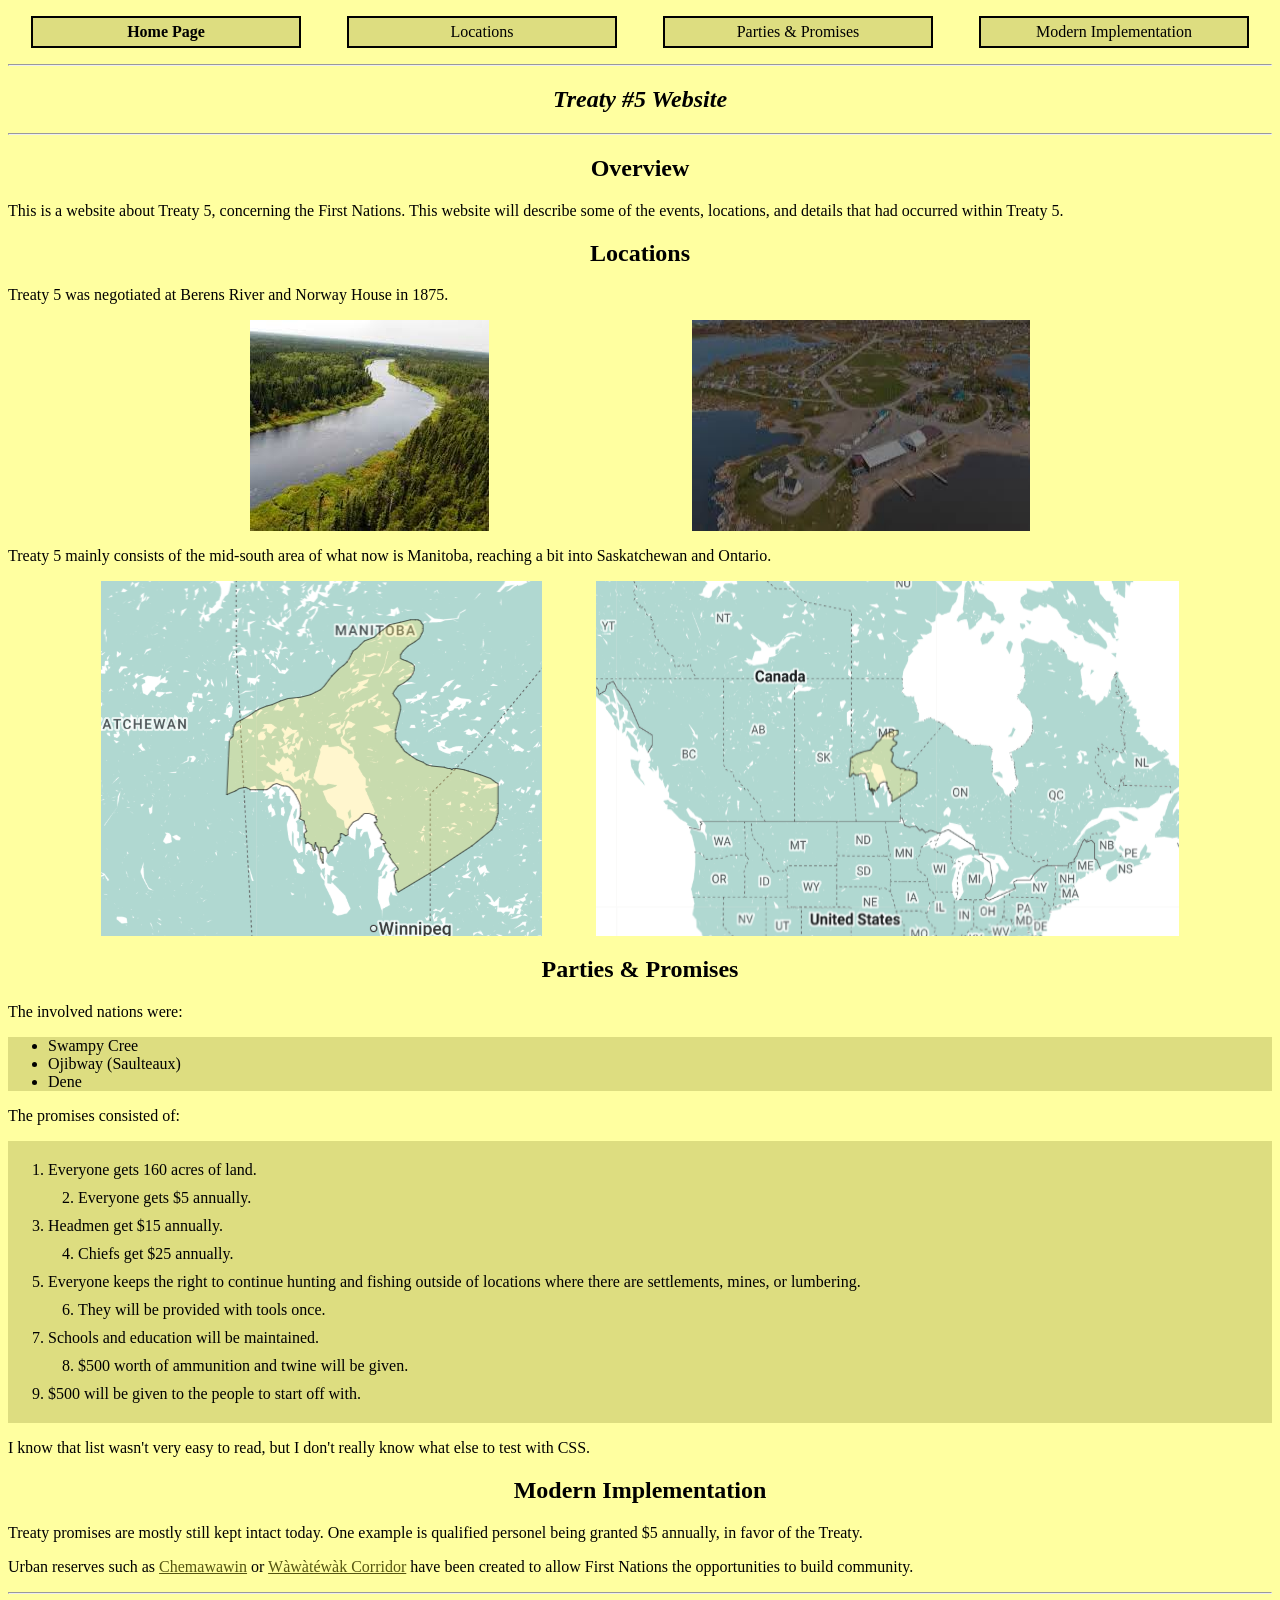
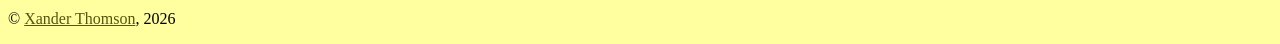
==== index.html @ b8536740 "One and only commit. I may have forgotten that this function exists." ====
<!--
  Name: Xander Thomson
  Course: Grade 09 PTEC / Semester 2 / Web Development II (Room 120)
  Teacher: Mr. Scott Hardman
  School: Pembina Trails Collegiate
  Date Last Modified: 03/13/2026
-->
<!DOCTYPE html>
<html lang="en">
<head>
  <meta charset="UTF-8">
  <meta name="viewport" content="width=device-width, initial-scale=1.0">
  <title>Main Page - Treaty #5 Website</title>
  <link rel="stylesheet" href="style.css" />
  <style>
    section#parties-and-promises ul#involved-nations {
      background-color: #dddd80; 
    }
    section#parties-and-promises ol#promises {
      background-color: #dddd80;
      padding-top: 20px;
      padding-bottom: 20px;
    }
    section#parties-and-promises ol#promises li.even-ol-item {
      margin: 10px;
      margin-left: 30px;
    }
  </style>
</head>
<body>
  <header>
    <nav>
      <ul>
        <li><a href="index.html#"><b>Home Page</b></a></li>
        <li><a href="index.html#locations">Locations</a></li>
        <li><a href="index.html#parties-and-promises">Parties & Promises</a></li>
        <li><a href="index.html#modern-implementation">Modern Implementation</a></li>
      </ul>
      <hr />
      <h1 style="font-style: italic;">Treaty #5 Website</h1>
      <hr />
    </nav>
  </header>
  <main>
    <section>
      <h2>Overview</h2>
      <p>
        This is a website about Treaty 5, concerning the First Nations. This website will
        describe some of the events, locations, and details that had occurred within Treaty 5.
      </p>
    </section>
    <section id="locations">
      <h2>Locations</h2>
      <p>Treaty 5 was negotiated at Berens River and Norway House in 1875.</p>
      <figure>
        <img src="images/berens-river.jpg" alt="A high-up view of Berens River, catching a lake and neighbouring trees." />
        <img src="images/norway-house.jpg" alt="A high-up view of Norway House." />
      </figure>
      <p>
        Treaty 5 mainly consists of the mid-south area of what now is Manitoba, reaching a bit
        into Saskatchewan and Ontario.
      </p>
      <figure>
        <img src="images/treaty-5-map.png" alt="A Google Maps rendering of Treaty 5 territory margins." />
        <img src="images/treaty-5-map-expanded.png" alt="The same Google Maps rendering as the previous image, zoomed out." />
      </figure>
    </section>
    <section id="parties-and-promises">
      <h2>Parties & Promises</h2>
      <p>The involved nations were:</p>
      <ul id="involved-nations">
        <li>Swampy Cree</li>
        <li>Ojibway (Saulteaux)</li>
        <li>Dene</li>
      </ul>
      <p>The promises consisted of:</p>
      <ol id="promises">
        <li>Everyone gets 160 acres of land.</li>
        <li class="even-ol-item">Everyone gets $5 annually.</li>
        <li>Headmen get $15 annually.</li>
        <li class="even-ol-item">Chiefs get $25 annually.</li>
        <li>Everyone keeps the right to continue hunting and fishing outside of locations where there are settlements, mines, or lumbering.</li>
        <li class="even-ol-item">They will be provided with tools once.</li>
        <li>Schools and education will be maintained.</li>
        <li class="even-ol-item">$500 worth of ammunition and twine will be given.</li>
        <li>$500 will be given to the people to start off with.</li>
      </ol>
      <p>I know that list wasn't very easy to read, but I don't really know what else to test with CSS.</p>
    </section>
    <section id="modern-implementation">
      <h2>Modern Implementation</h2>
      <p>
        Treaty promises are mostly still kept intact today. One example is qualified personel being granted
        $5 annually, in favor of the Treaty.
      </p>
      <p>
        Urban reserves such as <a href="https://swampycree.com/chemawawin-cree-nation/" target="_blank">Chemawawin</a>
        or <a href="https://www.cbc.ca/news/indigenous/first-nation-led-infrastructure-project-1.6933864" 
          target="_blank"
          onclick="alert('I could not find a reliable website regarding this place, so here\'s a news article instead.');">
          Wàwàtéwàk Corridor</a>
        have been created to allow First Nations the opportunities to build community.
      </p>
    </section>
  </main>
  <footer>
    <hr />
    <p>&#169; <a href="mailto:xthomson@smail.pembinatrails.ca">Xander Thomson</a>, 2026</p>
  </footer>
</body>
</html>
---- style.css ----
body {
  background-color: #ffffa0;
}
nav ul {
  display: flex;
  justify-content: space-around;
  padding-left: 0;
}
nav ul li {
  display: inline;
  text-align: center;
}
nav ul li a {
  display: inline-block;
  border: 2px solid black;
  padding: 5px;
  width: 20vw;
  color: black;
  background-color: #dddd80;
}
nav ul li a {
  text-decoration-line: none;
}
figure {
  display: flex;
  justify-content: space-evenly;
}
a {
  color: #555510;
}
a:hover {
  color: red;
}
h1, h2, h3, h4, h5, h6 {
  text-align: center;
}
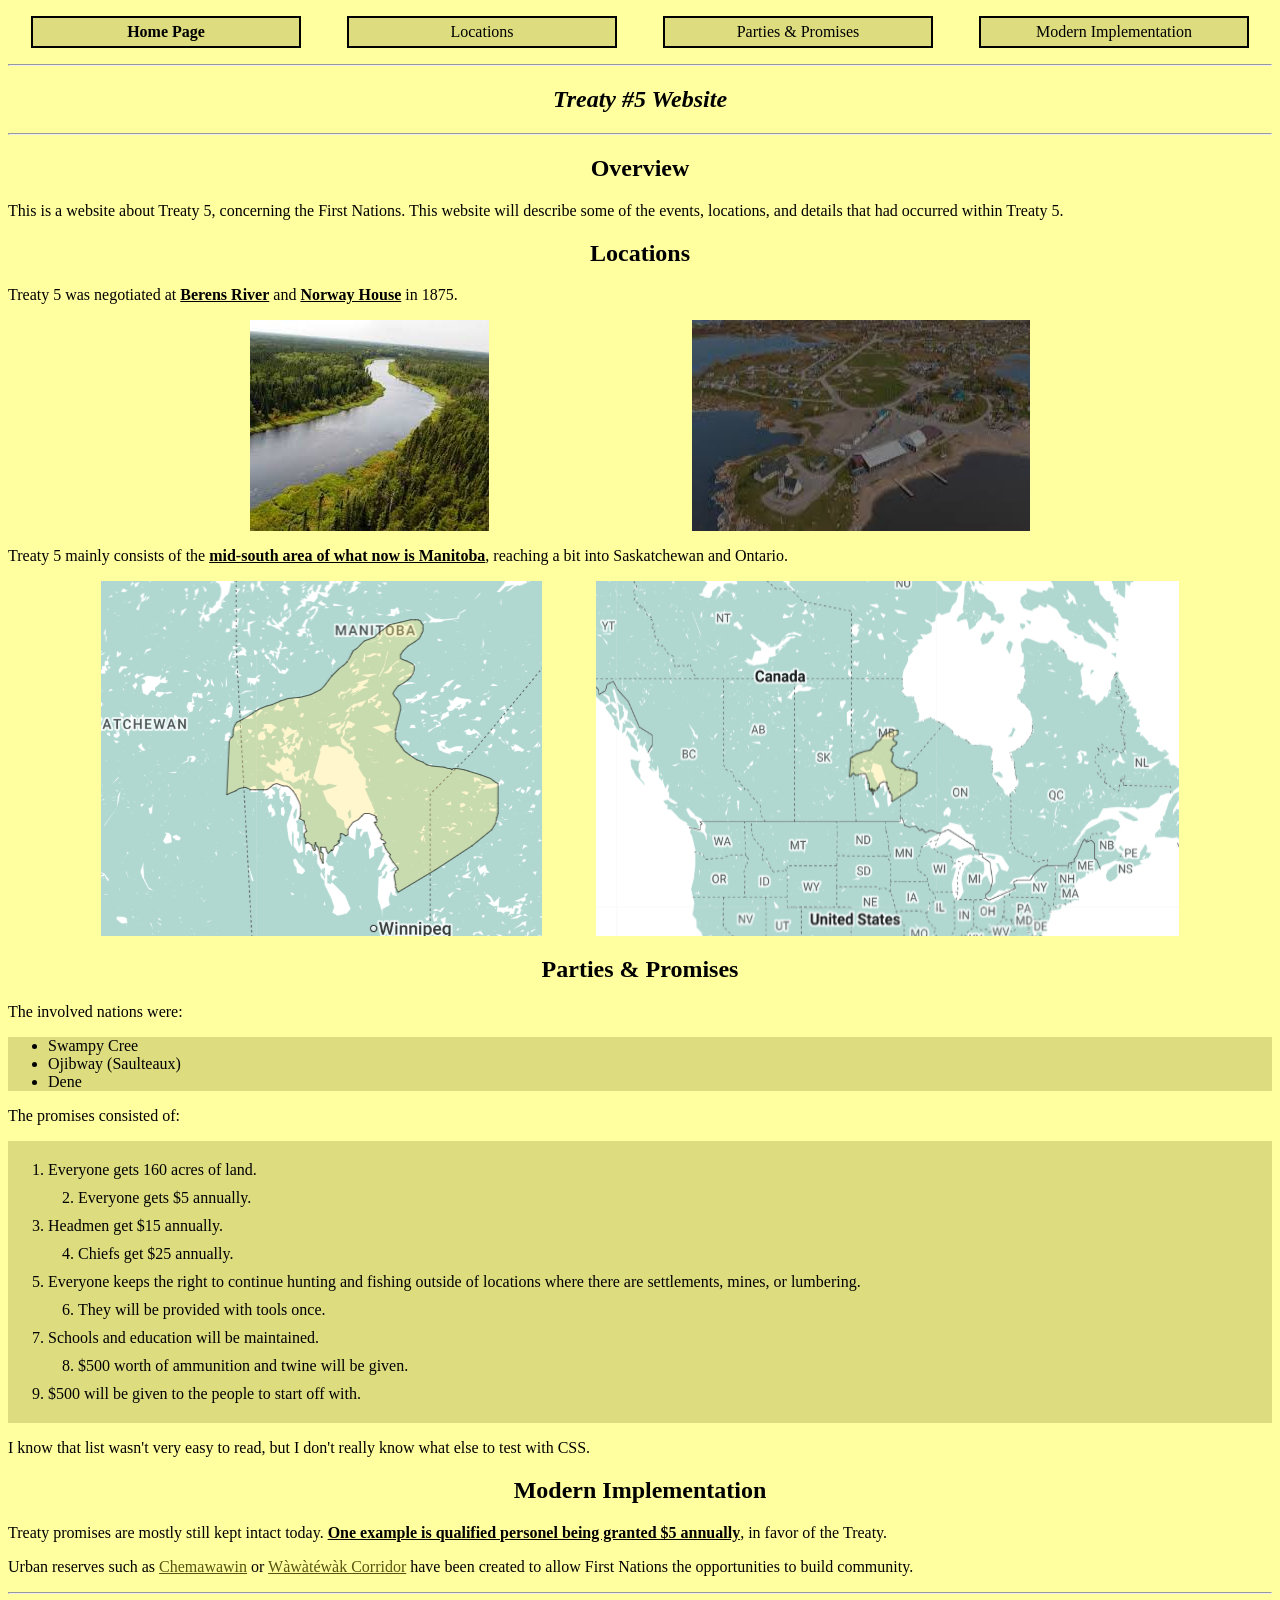
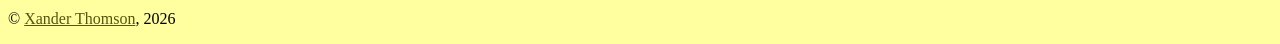
==== commit 8ae1fbd9: "Updated content to match more of the assignment's rubric. I lied in the previous commit. Sorry." ====
--- a/index.html
+++ b/index.html
@@ -13,18 +13,36 @@
   <title>Main Page - Treaty #5 Website</title>
   <link rel="stylesheet" href="style.css" />
   <style>
-    section#parties-and-promises ul#involved-nations {
+    /* Text marked as "important" will be bolded and underlined. */
+    .important {
+      font-weight: bold;
+      text-decoration: underline;
+    }
+    /*
+      The "involved-nations" unordered list within the "pnp-involved-nations" div within the "parties-and-promises"
+      section will have a background colour of a shaded yellow.
+    */
+    section#parties-and-promises div#pnp-involved-nations ul#involved-nations {
       background-color: #dddd80; 
     }
-    section#parties-and-promises ol#promises {
+    /* 
+      The "promises" ordered list within the "pnp-promises" div within the "parties-and-promises" section will
+      have a background colour of a shaded yellow, as well as vertical padding.
+    */
+    section#parties-and-promises div#pnp-promises ol#promises {
       background-color: #dddd80;
       padding-top: 20px;
       padding-bottom: 20px;
     }
-    section#parties-and-promises ol#promises li.even-ol-item {
+    /*
+      The even list items within the "promises" ordered list within the "parties-and-promises" section within the
+      "pnp-promises" div will have some margin, as well as a noticable left indent.
+    */
+    section#parties-and-promises div#pnp-promises ol#promises li.even-ol-item {
       margin: 10px;
       margin-left: 30px;
     }
+    /* "pnp" stands for "parties and promises" */
   </style>
 </head>
 <body>
@@ -37,6 +55,7 @@
         <li><a href="index.html#modern-implementation">Modern Implementation</a></li>
       </ul>
       <hr />
+      <!-- This H1 tag will be itailc. -->
       <h1 style="font-style: italic;">Treaty #5 Website</h1>
       <hr />
     </nav>
@@ -51,13 +70,13 @@
     </section>
     <section id="locations">
       <h2>Locations</h2>
-      <p>Treaty 5 was negotiated at Berens River and Norway House in 1875.</p>
+      <p>Treaty 5 was negotiated at <span class="important">Berens River</span> and <span class="important">Norway House</span> in 1875.</p>
       <figure>
         <img src="images/berens-river.jpg" alt="A high-up view of Berens River, catching a lake and neighbouring trees." />
         <img src="images/norway-house.jpg" alt="A high-up view of Norway House." />
       </figure>
       <p>
-        Treaty 5 mainly consists of the mid-south area of what now is Manitoba, reaching a bit
+        Treaty 5 mainly consists of the <span class="important">mid-south area of what now is Manitoba</span>, reaching a bit
         into Saskatchewan and Ontario.
       </p>
       <figure>
@@ -67,31 +86,35 @@
     </section>
     <section id="parties-and-promises">
       <h2>Parties & Promises</h2>
-      <p>The involved nations were:</p>
-      <ul id="involved-nations">
-        <li>Swampy Cree</li>
-        <li>Ojibway (Saulteaux)</li>
-        <li>Dene</li>
-      </ul>
-      <p>The promises consisted of:</p>
-      <ol id="promises">
-        <li>Everyone gets 160 acres of land.</li>
-        <li class="even-ol-item">Everyone gets $5 annually.</li>
-        <li>Headmen get $15 annually.</li>
-        <li class="even-ol-item">Chiefs get $25 annually.</li>
-        <li>Everyone keeps the right to continue hunting and fishing outside of locations where there are settlements, mines, or lumbering.</li>
-        <li class="even-ol-item">They will be provided with tools once.</li>
-        <li>Schools and education will be maintained.</li>
-        <li class="even-ol-item">$500 worth of ammunition and twine will be given.</li>
-        <li>$500 will be given to the people to start off with.</li>
-      </ol>
-      <p>I know that list wasn't very easy to read, but I don't really know what else to test with CSS.</p>
+      <div id="pnp-involved-nations">
+        <p>The involved nations were:</p>
+        <ul id="involved-nations">
+          <li>Swampy Cree</li>
+          <li>Ojibway (Saulteaux)</li>
+          <li>Dene</li>
+        </ul>
+      </div>
+      <div id="pnp-promises">
+        <p>The promises consisted of:</p>
+        <ol id="promises">
+          <li>Everyone gets 160 acres of land.</li>
+          <li class="even-ol-item">Everyone gets $5 annually.</li>
+          <li>Headmen get $15 annually.</li>
+          <li class="even-ol-item">Chiefs get $25 annually.</li>
+          <li>Everyone keeps the right to continue hunting and fishing outside of locations where there are settlements, mines, or lumbering.</li>
+          <li class="even-ol-item">They will be provided with tools once.</li>
+          <li>Schools and education will be maintained.</li>
+          <li class="even-ol-item">$500 worth of ammunition and twine will be given.</li>
+          <li>$500 will be given to the people to start off with.</li>
+        </ol>
+        <p>I know that list wasn't very easy to read, but I don't really know what else to test with CSS.</p>
+      </div>
     </section>
     <section id="modern-implementation">
       <h2>Modern Implementation</h2>
       <p>
-        Treaty promises are mostly still kept intact today. One example is qualified personel being granted
-        $5 annually, in favor of the Treaty.
+        Treaty promises are mostly still kept intact today. <span class="important">One example is qualified personel being granted
+        $5 annually</span>, in favor of the Treaty.
       </p>
       <p>
         Urban reserves such as <a href="https://swampycree.com/chemawawin-cree-nation/" target="_blank">Chemawawin</a>
--- a/style.css
+++ b/style.css
@@ -1,15 +1,23 @@
+/* Changes the background colour of the website. */
 body {
   background-color: #ffffa0;
 }
+/* The navigation list will be a flexbox with items spaced around each other, and no leftward indentation. */
 nav ul {
   display: flex;
   justify-content: space-around;
   padding-left: 0;
 }
+/* Navigation list items are both inline and centered. */
 nav ul li {
   display: inline;
   text-align: center;
 }
+/*
+  The links within navigation list items are inline-blocks, black, and have a 2px border, 5px of padding
+  all around, a width of 20 viewport-width (changes depending on the width of the viewport), and a yellow-ish
+  background colour.
+*/
 nav ul li a {
   display: inline-block;
   border: 2px solid black;
@@ -17,20 +25,22 @@
   width: 20vw;
   color: black;
   background-color: #dddd80;
-}
-nav ul li a {
   text-decoration-line: none;
 }
+/* Any image figures will be flexboxes that evenly space their items (images). */
 figure {
   display: flex;
   justify-content: space-evenly;
 }
+/* Hyperlinks/anchors will be brown-ish. */
 a {
   color: #555510;
 }
+/* Hyperlinks/anchors will be red when hovered over with a mouse cursor. */
 a:hover {
   color: red;
 }
+/* Any heading will be centered. */
 h1, h2, h3, h4, h5, h6 {
   text-align: center;
 }
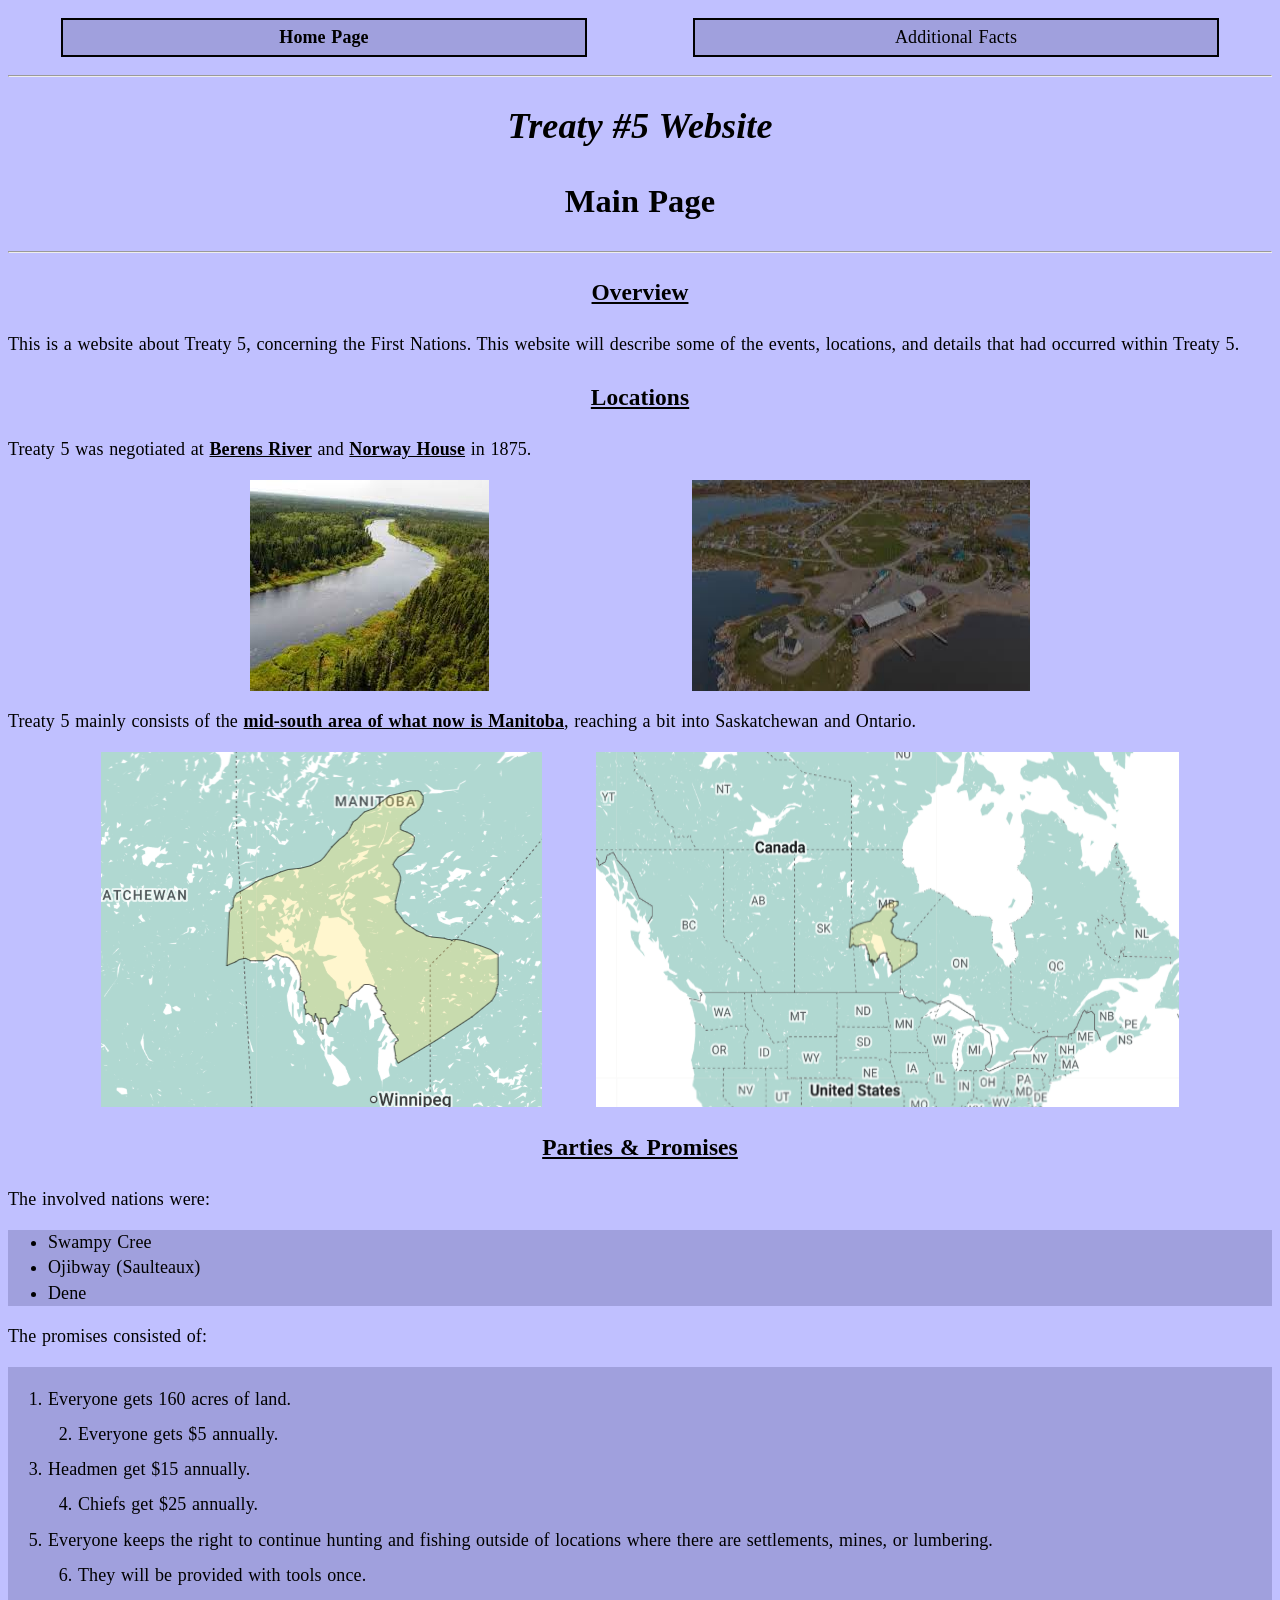
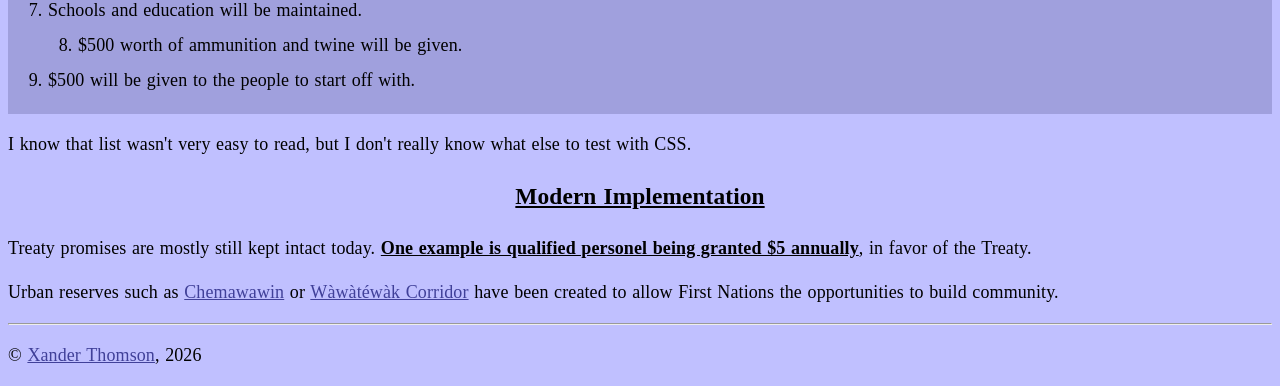
==== commit 9a601546: "Commit for second-page update." ====
--- a/index.html
+++ b/index.html
@@ -2,8 +2,8 @@
   Name: Xander Thomson
   Course: Grade 09 PTEC / Semester 2 / Web Development II (Room 120)
   Teacher: Mr. Scott Hardman
-  School: Pembina Trails Collegiate
-  Date Last Modified: 03/13/2026
+  School: Pembina Trails Collegiate + PTEC
+  Date Last Modified: 04/08/2026
 -->
 <!DOCTYPE html>
 <html lang="en">
@@ -13,24 +13,19 @@
   <title>Main Page - Treaty #5 Website</title>
   <link rel="stylesheet" href="style.css" />
   <style>
-    /* Text marked as "important" will be bolded and underlined. */
-    .important {
-      font-weight: bold;
-      text-decoration: underline;
-    }
     /*
       The "involved-nations" unordered list within the "pnp-involved-nations" div within the "parties-and-promises"
       section will have a background colour of a shaded yellow.
     */
     section#parties-and-promises div#pnp-involved-nations ul#involved-nations {
-      background-color: #dddd80; 
+      background-color: #a0a0dd; 
     }
     /* 
       The "promises" ordered list within the "pnp-promises" div within the "parties-and-promises" section will
       have a background colour of a shaded yellow, as well as vertical padding.
     */
     section#parties-and-promises div#pnp-promises ol#promises {
-      background-color: #dddd80;
+      background-color: #a0a0dd;
       padding-top: 20px;
       padding-bottom: 20px;
     }
@@ -48,28 +43,37 @@
 <body>
   <header>
     <nav>
+      <!-- 
+        Old navigation:
+        
+        <ul>
+          <li><a href="index.html#"><b>Home Page</b></a></li>
+          <li><a href="index.html#locations">Locations</a></li>
+          <li><a href="index.html#parties-and-promises">Parties & Promises</a></li>
+          <li><a href="index.html#modern-implementation">Modern Implementation</a></li>
+        </ul>
+      -->
       <ul>
-        <li><a href="index.html#"><b>Home Page</b></a></li>
-        <li><a href="index.html#locations">Locations</a></li>
-        <li><a href="index.html#parties-and-promises">Parties & Promises</a></li>
-        <li><a href="index.html#modern-implementation">Modern Implementation</a></li>
+        <li><a href="index.html#" style="font-weight: bold;">Home Page</a></li>
+        <li><a href="additional-facts.html">Additional Facts</a></li>
       </ul>
       <hr />
-      <!-- This H1 tag will be itailc. -->
-      <h1 style="font-style: italic;">Treaty #5 Website</h1>
-      <hr />
     </nav>
+    <!-- This H1 tag will be itailc. -->
+    <h1 style="font-style: italic;">Treaty #5 Website</h1>
+    <h2>Main Page</h2>
+    <hr />
   </header>
   <main>
     <section>
-      <h2>Overview</h2>
+      <h3>Overview</h3>
       <p>
         This is a website about Treaty 5, concerning the First Nations. This website will
         describe some of the events, locations, and details that had occurred within Treaty 5.
       </p>
     </section>
     <section id="locations">
-      <h2>Locations</h2>
+      <h3>Locations</h3>
       <p>Treaty 5 was negotiated at <span class="important">Berens River</span> and <span class="important">Norway House</span> in 1875.</p>
       <figure>
         <img src="images/berens-river.jpg" alt="A high-up view of Berens River, catching a lake and neighbouring trees." />
@@ -85,7 +89,7 @@
       </figure>
     </section>
     <section id="parties-and-promises">
-      <h2>Parties & Promises</h2>
+      <h3>Parties & Promises</h3>
       <div id="pnp-involved-nations">
         <p>The involved nations were:</p>
         <ul id="involved-nations">
@@ -111,7 +115,7 @@
       </div>
     </section>
     <section id="modern-implementation">
-      <h2>Modern Implementation</h2>
+      <h3>Modern Implementation</h3>
       <p>
         Treaty promises are mostly still kept intact today. <span class="important">One example is qualified personel being granted
         $5 annually</span>, in favor of the Treaty.
--- a/style.css
+++ b/style.css
@@ -1,6 +1,25 @@
-/* Changes the background colour of the website. */
+/*
+  I have set my website's primary colour to be blue as it represents wisdom and peace (according to
+  https://www.verywellmind.com/color-psychology-2795824).
+  
+  I chose this because I believe that the treaties and the people who are responsible for them should
+  be recognized as symbols of peace that should be respected.
+  
+  The colour palette is analogous.
+*/
+* {
+  line-height: 140%;
+  letter-spacing: 0.01rem;
+  word-spacing: 0.1rem;
+}
+/* Changes the website's font size to be 62.5% of its container, the browser's frame. */
+html {
+  font-size: 62.5%;
+}
+/* Changes the background colour and font size of the website. */
 body {
-  background-color: #ffffa0;
+  background-color: #c0c0ff;
+  font-size: 1.8rem;
 }
 /* The navigation list will be a flexbox with items spaced around each other, and no leftward indentation. */
 nav ul {
@@ -22,9 +41,9 @@
   display: inline-block;
   border: 2px solid black;
   padding: 5px;
-  width: 20vw;
+  width: 40vw; /* Originally 20vw */
   color: black;
-  background-color: #dddd80;
+  background-color: #a0a0dd;
   text-decoration-line: none;
 }
 /* Any image figures will be flexboxes that evenly space their items (images). */
@@ -34,13 +53,31 @@
 }
 /* Hyperlinks/anchors will be brown-ish. */
 a {
-  color: #555510;
+  color: #404099;
 }
 /* Hyperlinks/anchors will be red when hovered over with a mouse cursor. */
 a:hover {
-  color: red;
+  color: red  ;
 }
 /* Any heading will be centered. */
 h1, h2, h3, h4, h5, h6 {
   text-align: center;
+}
+/* Level 1 headers' sizes will be doubled. */
+h1 {
+  font-size: 200%;
+}
+/* Level 2 headers' sizes will be multiplied by 1.8. */
+h2 {
+  font-size: 180%;
+}
+/* Level 3 headers will be underlined and will have their sizes multiplied by 1.3. */
+h3 {
+  font-size: 130%;
+  text-decoration: underline;
+}
+/* Text marked as "important" will be bolded and underlined. */
+.important {
+  font-weight: bold;
+  text-decoration: underline;
 }
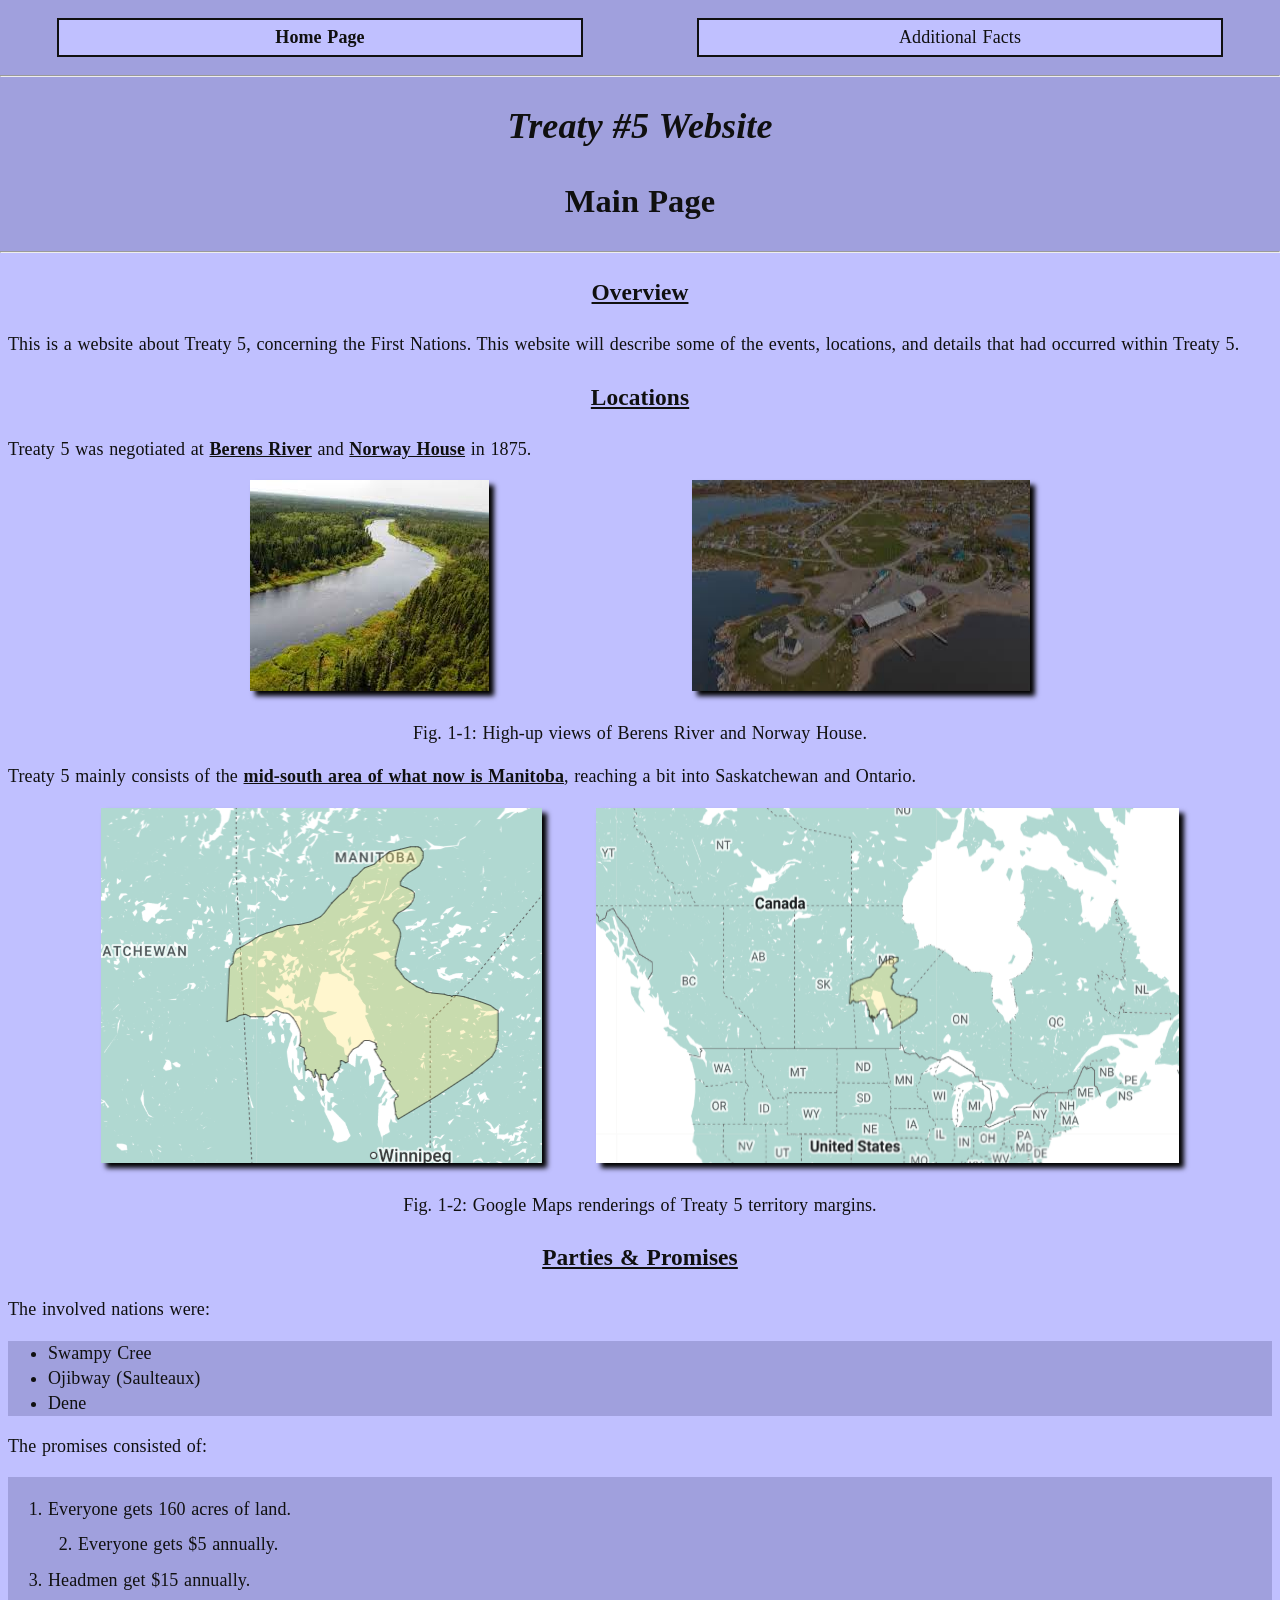
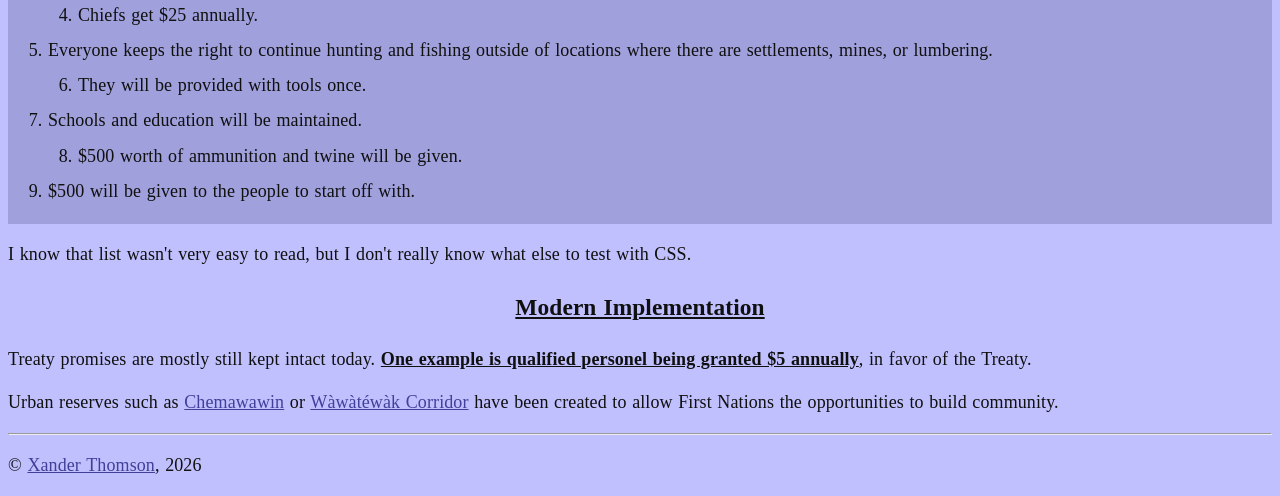
==== commit e5523514: "Update considering teacher's remarks on the previous assignment." ====
--- a/index.html
+++ b/index.html
@@ -11,7 +11,7 @@
   <meta charset="UTF-8">
   <meta name="viewport" content="width=device-width, initial-scale=1.0">
   <title>Main Page - Treaty #5 Website</title>
-  <link rel="stylesheet" href="style.css" />
+  <link rel="stylesheet" href="style/style.css" />
   <style>
     /*
       The "involved-nations" unordered list within the "pnp-involved-nations" div within the "parties-and-promises"
@@ -78,6 +78,8 @@
       <figure>
         <img src="images/berens-river.jpg" alt="A high-up view of Berens River, catching a lake and neighbouring trees." />
         <img src="images/norway-house.jpg" alt="A high-up view of Norway House." />
+        <div class="figbreak"></div>
+        <figcaption>Fig. 1-1: High-up views of Berens River and Norway House.</figcaption>
       </figure>
       <p>
         Treaty 5 mainly consists of the <span class="important">mid-south area of what now is Manitoba</span>, reaching a bit
@@ -86,6 +88,8 @@
       <figure>
         <img src="images/treaty-5-map.png" alt="A Google Maps rendering of Treaty 5 territory margins." />
         <img src="images/treaty-5-map-expanded.png" alt="The same Google Maps rendering as the previous image, zoomed out." />
+        <div class="figbreak"></div>
+        <figcaption>Fig. 1-2: Google Maps renderings of Treaty 5 territory margins.</figcaption>
       </figure>
     </section>
     <section id="parties-and-promises">
@@ -122,11 +126,8 @@
       </p>
       <p>
         Urban reserves such as <a href="https://swampycree.com/chemawawin-cree-nation/" target="_blank">Chemawawin</a>
-        or <a href="https://www.cbc.ca/news/indigenous/first-nation-led-infrastructure-project-1.6933864" 
-          target="_blank"
-          onclick="alert('I could not find a reliable website regarding this place, so here\'s a news article instead.');">
-          Wàwàtéwàk Corridor</a>
-        have been created to allow First Nations the opportunities to build community.
+        or <a href="https://www.cbc.ca/news/indigenous/first-nation-led-infrastructure-project-1.6933864" target="_blank" onclick="alert('I could not find a reliable website regarding this place, so here\'s a news article instead.');">
+        Wàwàtéwàk Corridor</a> have been created to allow First Nations the opportunities to build community.
       </p>
     </section>
   </main>
--- a/style/style.css
+++ b/style/style.css
@@ -0,0 +1,114 @@
+/*
+  I have set my website's primary colour to be blue as it represents wisdom and peace (according to
+  https://www.verywellmind.com/color-psychology-2795824).
+  
+  I chose this because I believe that the treaties and the people who are responsible for them should
+  be recognized as symbols of peace that should be respected.
+  
+  The colour palette is analogous.
+  
+  The primary colour is a light blue (#C0C0FF).
+  The secondary colour is a darker blue (#A0A0DD).
+  The tertiary colour is an even darker blue (#404099).
+  The neutral colour is black. (#101010).
+*/
+* {
+  line-height: 140%;
+  letter-spacing: 0.01rem;
+  word-spacing: 0.1rem;
+  color: #101010;
+}
+/* Changes the website's font size to be 62.5% of its container, the browser's frame. */
+html {
+  font-size: 62.5%;
+}
+/* Changes the background colour and font size of the website. */
+body {
+  background-color: #c0c0ff;
+  font-size: 1.8rem;
+  margin: 0;
+}
+header {
+  background-color: #a0a0dd;
+}
+/* The navigation list will be a flexbox with items spaced around each other, and no leftward indentation. */
+nav ul {
+  display: flex;
+  justify-content: space-around;
+  padding-left: 0;
+  margin-top: 0;
+}
+/* Navigation list items are both inline and centered. */
+nav ul li {
+  display: inline;
+  text-align: center;
+  margin-top: 1.8rem;
+}
+/*
+  The links within navigation list items are inline-blocks, black, and have a 2px border, 5px of padding
+  all around, a width of 20 viewport-width (changes depending on the width of the viewport), and a yellow-ish
+  background colour.
+*/
+nav ul li a {
+  display: inline-block;
+  border: 2px solid #101010;
+  padding: 5px;
+  width: 40vw; /* Originally 20vw */
+  color: #101010;
+  background-color: #c0c0ff;
+  text-decoration-line: none;
+}
+/* Everything but the header will get typical margin. */
+main, footer {
+  margin: 8px;
+}
+/* Any image figures will be flexboxes that evenly space their items (images). */
+figure {
+  display: flex;
+  flex-wrap: wrap;
+  justify-content: space-evenly;
+}
+/* Single-image figures will go in a column rather than a row. */
+figure#single-image-fig {
+  flex-flow: column;
+  align-items: center;
+}
+/* Images found within figures will be given shading. */
+figure img {
+  box-shadow: 5px 5px 5px 0px #000000;
+}
+/* Figure breaks will take up an entire line, forcing the next row. They will also push 3 rem vertically. */
+.figbreak {
+  flex-basis: 100%;
+  height: 3rem;
+}
+/* Hyperlinks/anchors will be brown-ish. */
+a {
+  color: #404099;
+}
+/* Hyperlinks/anchors will be red when hovered over with a mouse cursor. */
+a:hover {
+  color: red  ;
+}
+/* Any heading will be centered. */
+h1, h2, h3, h4, h5, h6 {
+  text-align: center;
+}
+/* Level 1 headers' sizes will be doubled. */
+h1 {
+  font-size: 200%;
+}
+/* Level 2 headers' sizes will be multiplied by 1.8. */
+h2 {
+  font-size: 180%;
+}
+/* Level 3 headers will be underlined and will have their sizes multiplied by 1.3. */
+h3 {
+  font-size: 130%;
+  text-decoration: underline;
+}
+/* Text marked as "important" will be bolded and underlined. */
+.important {
+  font-weight: bold;
+  text-decoration: underline;
+}
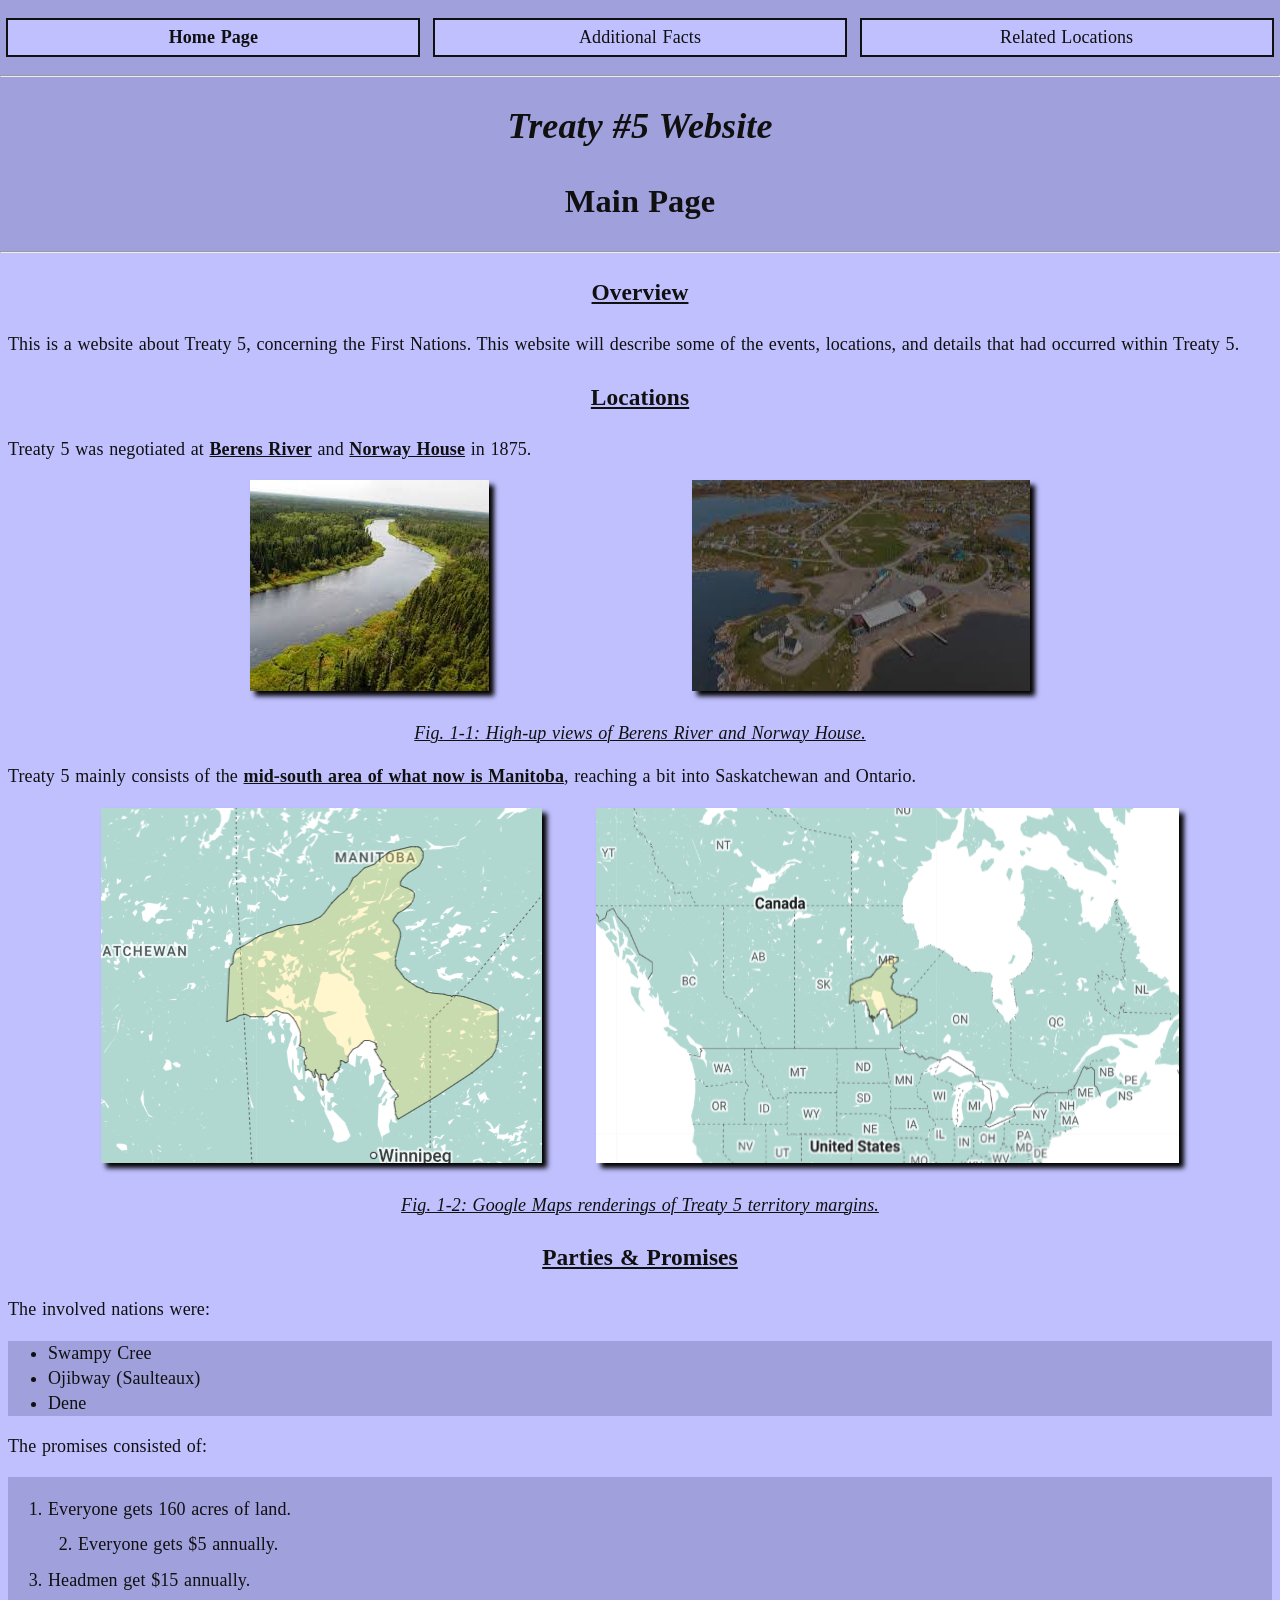
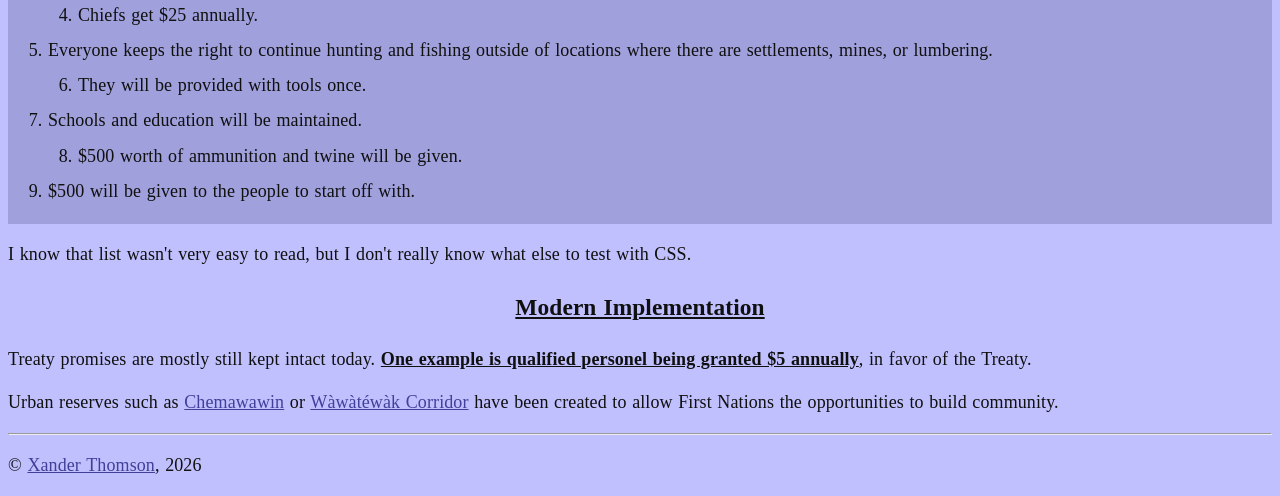
==== commit 14144636: "Added related-locations.html." ====
--- a/index.html
+++ b/index.html
@@ -3,7 +3,7 @@
   Course: Grade 09 PTEC / Semester 2 / Web Development II (Room 120)
   Teacher: Mr. Scott Hardman
   School: Pembina Trails Collegiate + PTEC
-  Date Last Modified: 04/08/2026
+  Date Last Modified: 05/11/2026
 -->
 <!DOCTYPE html>
 <html lang="en">
@@ -56,6 +56,7 @@
       <ul>
         <li><a href="index.html#" style="font-weight: bold;">Home Page</a></li>
         <li><a href="additional-facts.html">Additional Facts</a></li>
+        <li><a href="related-locations.html">Related Locations</a></li>
       </ul>
       <hr />
     </nav>
--- a/style/style.css
+++ b/style/style.css
@@ -46,14 +46,14 @@
 }
 /*
   The links within navigation list items are inline-blocks, black, and have a 2px border, 5px of padding
-  all around, a width of 20 viewport-width (changes depending on the width of the viewport), and a yellow-ish
+  all around, a width of 40 relative ems (relative to width of the character "m" on the client), and a blue-ish
   background colour.
 */
 nav ul li a {
   display: inline-block;
   border: 2px solid #101010;
   padding: 5px;
-  width: 40vw; /* Originally 20vw */
+  width: 40rem; /* Originally 20vw */
   color: #101010;
   background-color: #c0c0ff;
   text-decoration-line: none;
@@ -68,14 +68,15 @@
   flex-wrap: wrap;
   justify-content: space-evenly;
 }
-/* Single-image figures will go in a column rather than a row. */
-figure#single-image-fig {
-  flex-flow: column;
-  align-items: center;
-}
 /* Images found within figures will be given shading. */
 figure img {
   box-shadow: 5px 5px 5px 0px #000000;
+}
+/* Figure captions will be italicised and given a 1px-thick underline. */
+figcaption {
+  font-style: italic;
+  text-decoration: underline;
+  text-decoration-thickness: 1px;
 }
 /* Figure breaks will take up an entire line, forcing the next row. They will also push 3 rem vertically. */
 .figbreak {
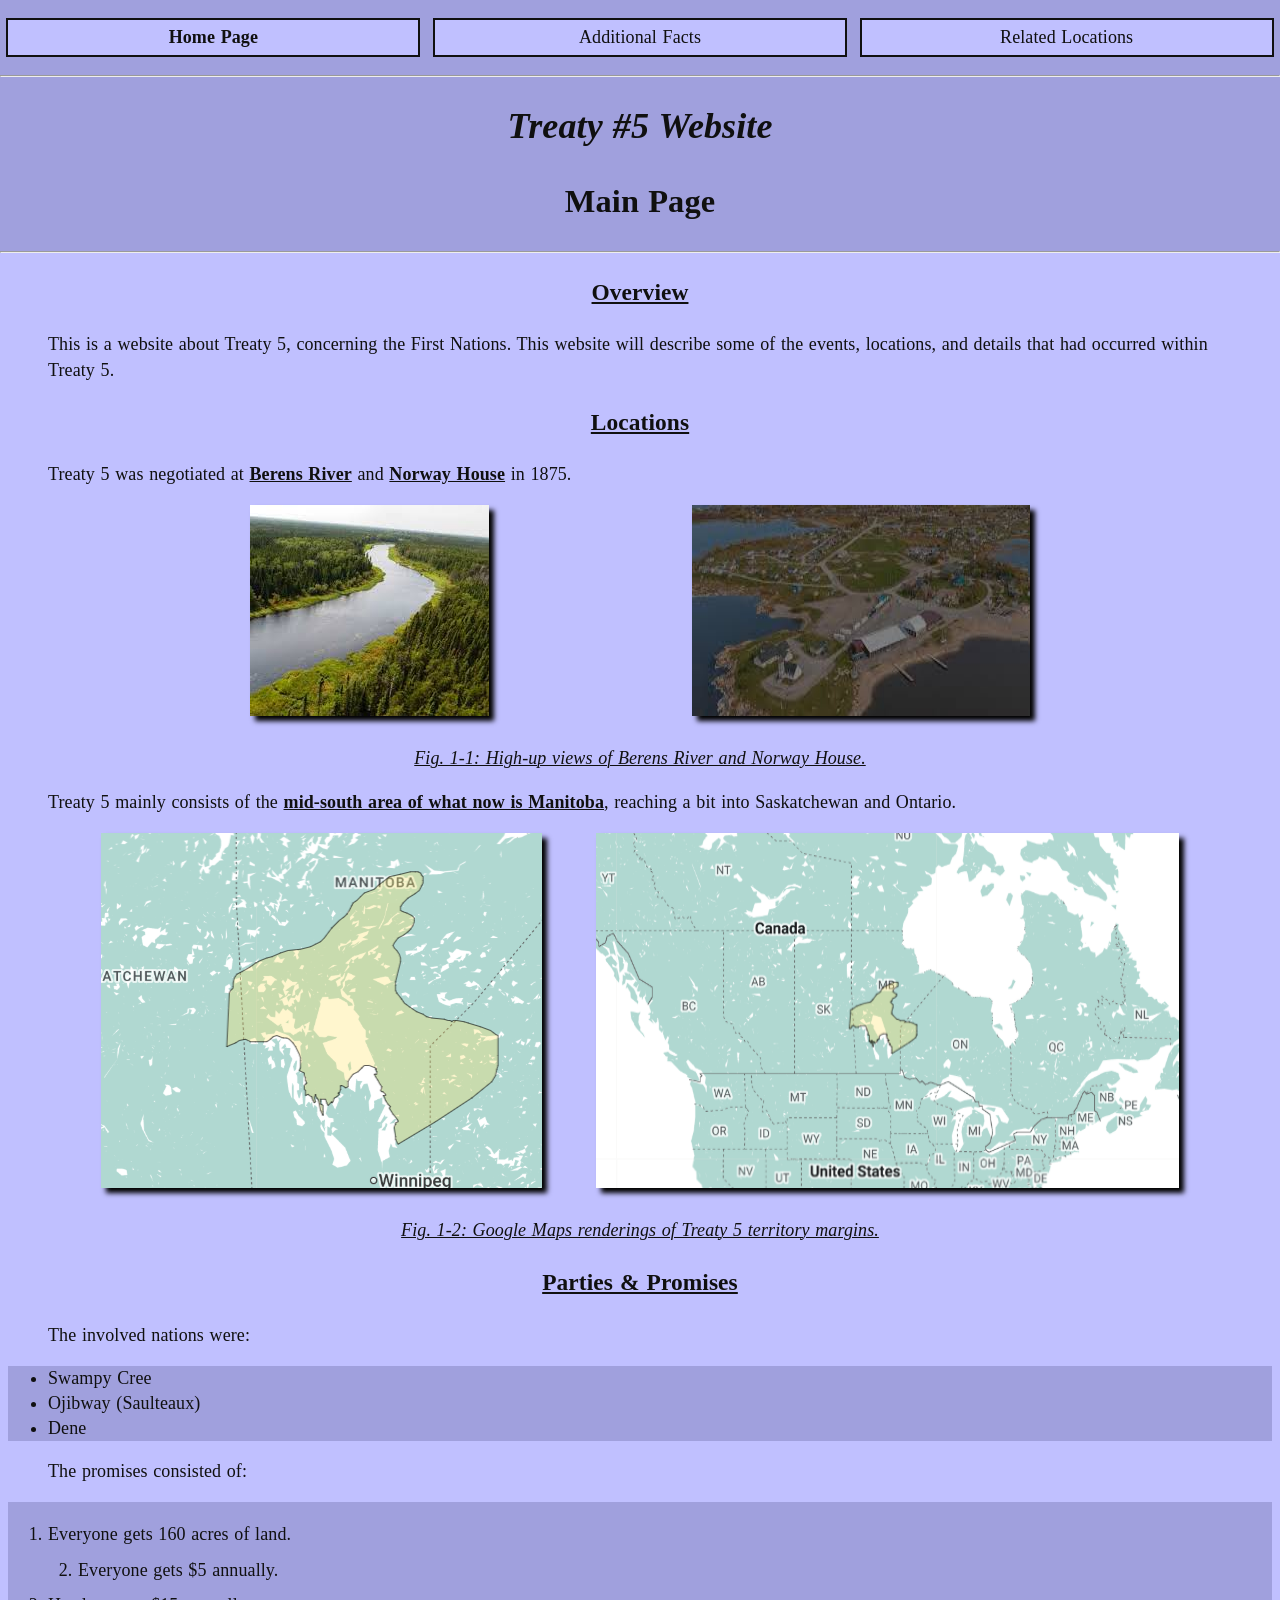
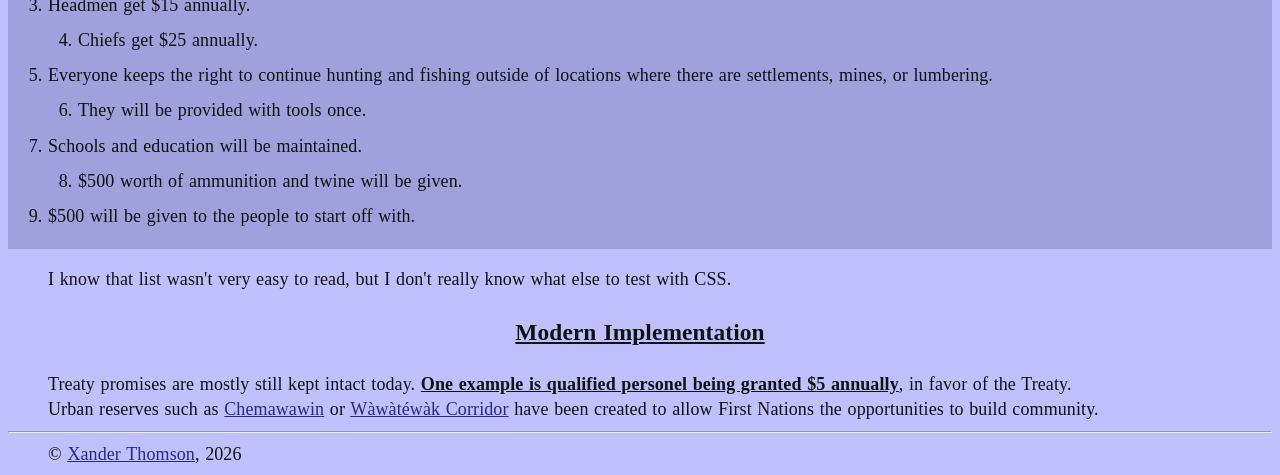
==== commit 030ae22d: "Final additions." ====
--- a/index.html
+++ b/index.html
@@ -3,7 +3,7 @@
   Course: Grade 09 PTEC / Semester 2 / Web Development II (Room 120)
   Teacher: Mr. Scott Hardman
   School: Pembina Trails Collegiate + PTEC
-  Date Last Modified: 05/11/2026
+  Date Last Modified: 05/12/2026
 -->
 <!DOCTYPE html>
 <html lang="en">
@@ -43,17 +43,8 @@
 <body>
   <header>
     <nav>
-      <!-- 
-        Old navigation:
-        
-        <ul>
-          <li><a href="index.html#"><b>Home Page</b></a></li>
-          <li><a href="index.html#locations">Locations</a></li>
-          <li><a href="index.html#parties-and-promises">Parties & Promises</a></li>
-          <li><a href="index.html#modern-implementation">Modern Implementation</a></li>
-        </ul>
-      -->
       <ul>
+        <!-- The selected page anchor will be bolded. -->
         <li><a href="index.html#" style="font-weight: bold;">Home Page</a></li>
         <li><a href="additional-facts.html">Additional Facts</a></li>
         <li><a href="related-locations.html">Related Locations</a></li>
--- a/style/style.css
+++ b/style/style.css
@@ -1,17 +1,3 @@
-/*
-  I have set my website's primary colour to be blue as it represents wisdom and peace (according to
-  https://www.verywellmind.com/color-psychology-2795824).
-  
-  I chose this because I believe that the treaties and the people who are responsible for them should
-  be recognized as symbols of peace that should be respected.
-  
-  The colour palette is analogous.
-  
-  The primary colour is a light blue (#C0C0FF).
-  The secondary colour is a darker blue (#A0A0DD).
-  The tertiary colour is an even darker blue (#404099).
-  The neutral colour is black. (#101010).
-*/
 * {
   line-height: 140%;
   letter-spacing: 0.01rem;
@@ -57,6 +43,18 @@
   color: #101010;
   background-color: #c0c0ff;
   text-decoration-line: none;
+  -moz-text-decoration-line: none;
+  transition: color 50ms ease-in-out;
+  -o-transition: color 50ms ease-in-out;
+  -moz-transition: color 50ms ease-in-out;
+  -webkit-transition: color 50ms ease-in-out;
+}
+nav ul li a:active {
+  transform: scale(0.95);
+  -o-transform: scale(0.95);
+  -ms-transform: scale(0.95);
+  -moz-transform: scale(0.95);
+  -webkit-transform: scale(0.95);
 }
 /* Everything but the header will get typical margin. */
 main, footer {
@@ -85,11 +83,21 @@
 }
 /* Hyperlinks/anchors will be brown-ish. */
 a {
-  color: #404099;
+  color: #29297f;
+  transition: color 200ms ease-in-out;
+  -o-transition: color 200ms ease-in-out;
+  -moz-transition: color 200ms ease-in-out;
+  -webkit-transition: color 200ms ease-in-out;
+}
+a:visited {
+  color: #64297f;
 }
 /* Hyperlinks/anchors will be red when hovered over with a mouse cursor. */
 a:hover {
-  color: red  ;
+  color: red;
+}
+a.lone-anchor {
+  margin-left: 4rem;
 }
 /* Any heading will be centered. */
 h1, h2, h3, h4, h5, h6 {
@@ -108,6 +116,10 @@
   font-size: 130%;
   text-decoration: underline;
 }
+/* Paragraphs will have some side-margin. */
+p {
+  margin: 0 4rem;
+}
 /* Text marked as "important" will be bolded and underlined. */
 .important {
   font-weight: bold;
